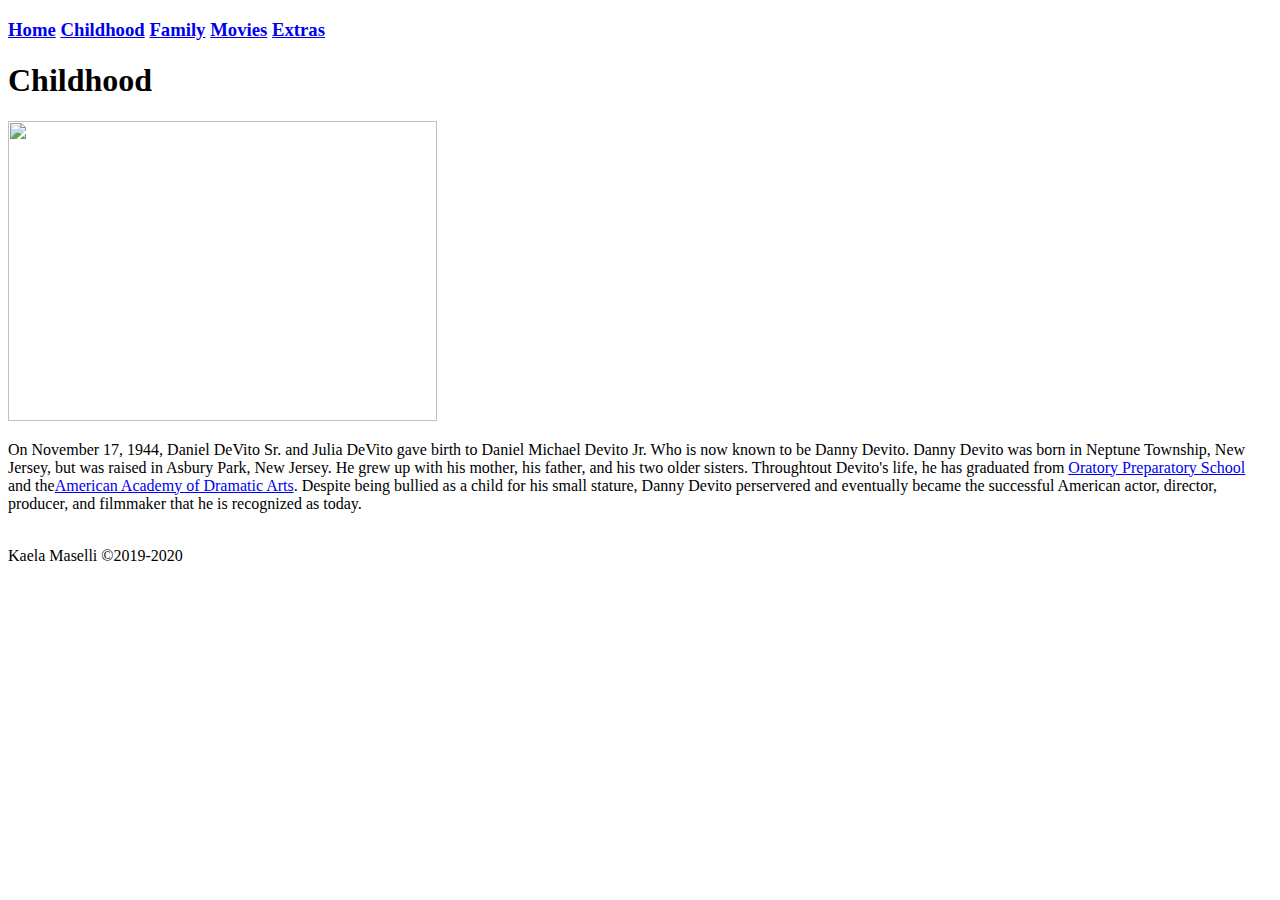
==== Childhood.html @ d55638c7 "merging changes" ====
<!DOCTYPE html>
<html>
	<head>	<link rel="stylesheet" href="stylesheet.css"></head>
		<title>Danny Devito</title>
<body><h3>
<a href="index.html">Home</a>
<a href="Childhood.html">Childhood</a>
<a href="Family.html">Family</a>
<a href="Movies.html">Movies</a>
<a href="Extras.html">Extras</a></h3>

<h1>Childhood</h1>
	<img src="images/young boy devito.jpg" width="429" height="300">
	<p> On November 17, 1944, Daniel DeVito Sr. and Julia DeVito gave birth to Daniel Michael Devito Jr. Who is now known to be Danny Devito. Danny Devito was born in
		Neptune Township, New Jersey, but was raised in Asbury Park, New Jersey. He grew up with his mother, his father, and his two older sisters. Throughtout Devito's life,
		he has graduated from <a href="https://www.oratoryprep.org/"target="_blank">Oratory Preparatory School</a> and the<a href="https://www.amda.edu/about" target="_blank">American Academy of Dramatic Arts</a>. Despite being bullied as a child for his small stature, Danny Devito perservered
		and eventually became the successful American actor, director, producer, and filmmaker that he is recognized as today.</p>
<br>
<footer> Kaela Maselli &copy;2019-2020  <link rel="ucvts.org" href="https://www.ucvts.tec.nj.us/"><link rel="AIT Website" href="https://www.ucvts.tec.nj.us/site/Default.aspx?PageID=471">
</body>
</html>
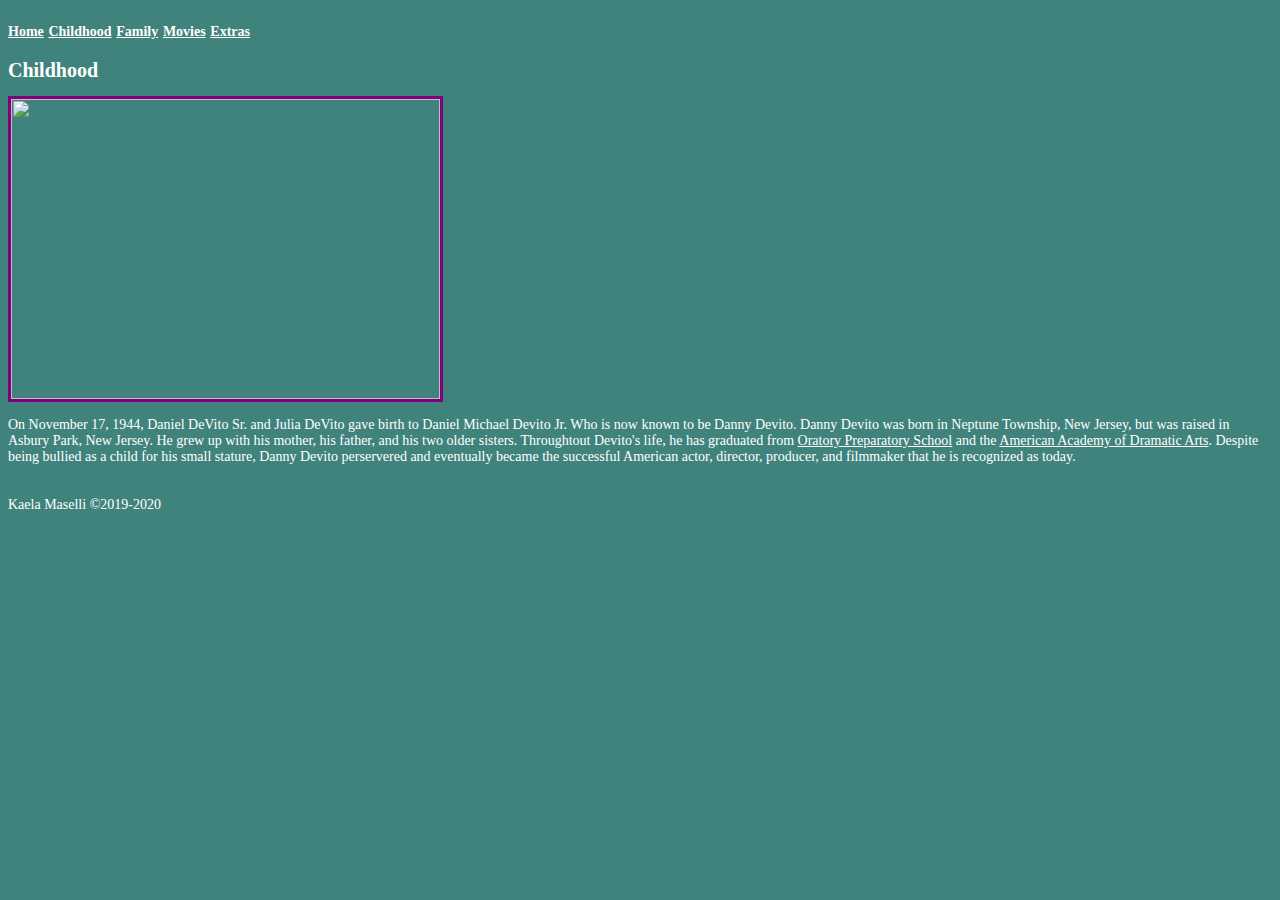
==== commit f2c2c582: "home work" ====
--- a/Childhood.html
+++ b/Childhood.html
@@ -1,6 +1,6 @@
 <!DOCTYPE html>
 <html>
-	<head>	<link rel="stylesheet" href="stylesheet.css"></head>
+	<head>	<link rel="stylesheet" href="stylesheet/stylesheet.css"></head>
 		<title>Danny Devito</title>
 <body><h3>
 <a href="index.html">Home</a>
@@ -8,12 +8,11 @@
 <a href="Family.html">Family</a>
 <a href="Movies.html">Movies</a>
 <a href="Extras.html">Extras</a></h3>
-
 <h1>Childhood</h1>
 	<img src="images/young boy devito.jpg" width="429" height="300">
 	<p> On November 17, 1944, Daniel DeVito Sr. and Julia DeVito gave birth to Daniel Michael Devito Jr. Who is now known to be Danny Devito. Danny Devito was born in
 		Neptune Township, New Jersey, but was raised in Asbury Park, New Jersey. He grew up with his mother, his father, and his two older sisters. Throughtout Devito's life,
-		he has graduated from <a href="https://www.oratoryprep.org/"target="_blank">Oratory Preparatory School</a> and the<a href="https://www.amda.edu/about" target="_blank">American Academy of Dramatic Arts</a>. Despite being bullied as a child for his small stature, Danny Devito perservered
+		he has graduated from <a href="https://www.oratoryprep.org/"target="_blank">Oratory Preparatory School</a> and the <a href="https://www.amda.edu/about" target="_blank">American Academy of Dramatic Arts</a>. Despite being bullied as a child for his small stature, Danny Devito perservered
 		and eventually became the successful American actor, director, producer, and filmmaker that he is recognized as today.</p>
 <br>
 <footer> Kaela Maselli &copy;2019-2020  <link rel="ucvts.org" href="https://www.ucvts.tec.nj.us/"><link rel="AIT Website" href="https://www.ucvts.tec.nj.us/site/Default.aspx?PageID=471">
--- a/stylesheet/stylesheet.css
+++ b/stylesheet/stylesheet.css
@@ -0,0 +1,81 @@
+table, th, td {
+    border: 1.5px solid green;
+    padding-bottom: 4.2px
+    }
+img {
+    border: 3px solid purple;
+      }
+div.a {
+    text-align: center;
+      }
+body {
+  background-color: #3F837C
+}
+p {
+  color: white;
+  font-size: 14px;
+  font-family: verdana;
+}
+a {
+  color: white;
+  font-size: 14px;
+  font-family: verdana;
+}
+
+h1 {
+  color: white;
+  font-size: 20px;
+  font-family: verdana;
+}
+h2 {
+  color: white;
+  font-size: 18px;
+  font-family: verdana;
+}
+h4 {
+  color: white;
+  font-size: 14px;
+  font-family: verdana;
+}
+  h5 {
+    color: white;
+    font-size: 9px;
+    font-family: verdana;
+}
+li {
+  color: white;
+  font-size: 14px;
+  font-family: verdana;
+}
+  footer {
+    color: white;
+    font-size: 14px;
+    font-family: verdana;
+}
+h1 {
+  color:white;
+}
+h2 {
+  color:white;
+}
+h3 {
+  color:white;
+}
+h4 {
+  color:white;
+}
+li {
+  color:white;
+}
+footer {
+  color:white;
+}
+th {
+  color: white;
+}
+tr {
+  color: white;
+}
+td {
+  color: white;
+}
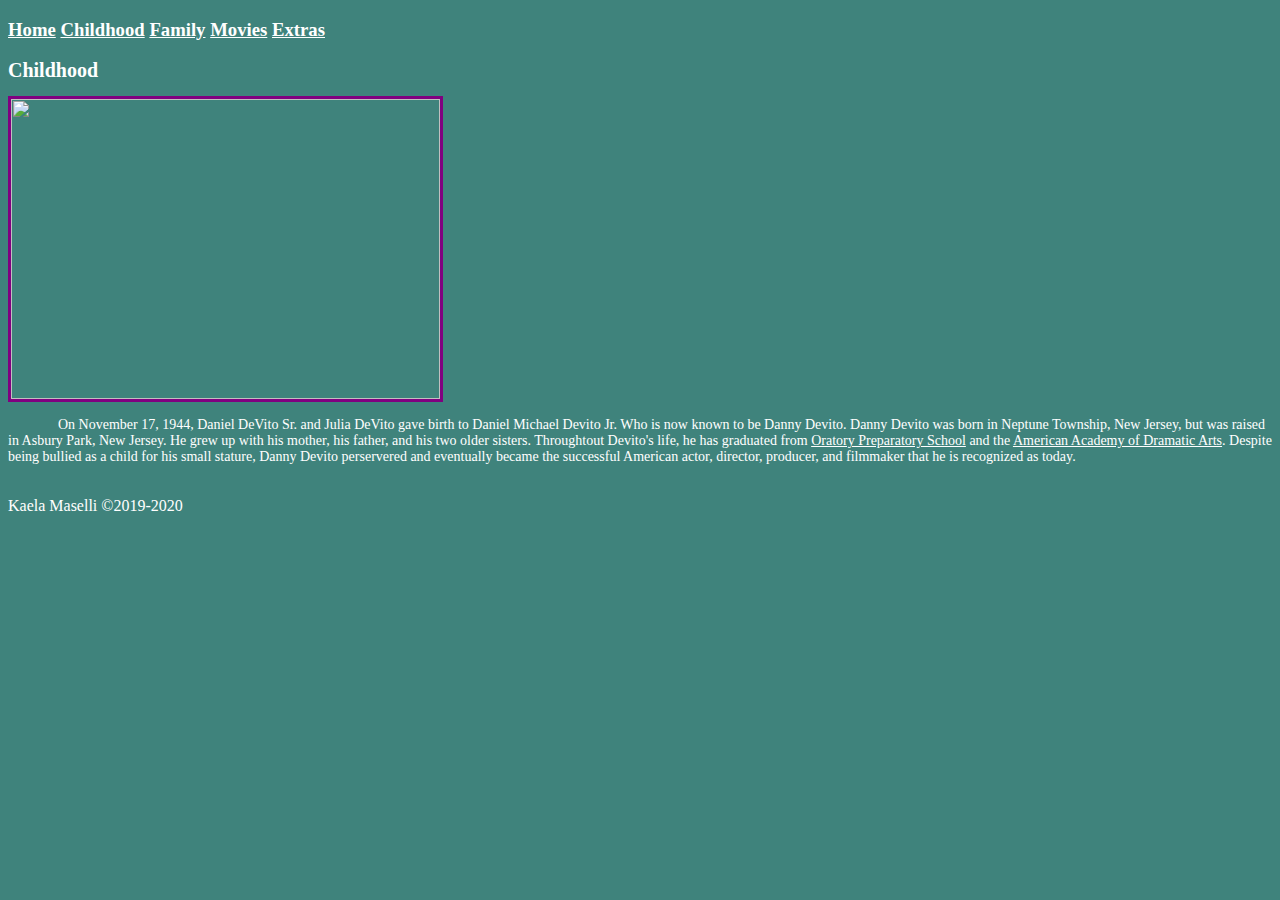
==== commit ca0b84d3: "Update Childhood.html" ====
--- a/Childhood.html
+++ b/Childhood.html
@@ -9,8 +9,8 @@
 <a href="Movies.html">Movies</a>
 <a href="Extras.html">Extras</a></h3>
 <h1>Childhood</h1>
-	<img src="images/young boy devito.jpg" width="429" height="300">
-	<p> On November 17, 1944, Daniel DeVito Sr. and Julia DeVito gave birth to Daniel Michael Devito Jr. Who is now known to be Danny Devito. Danny Devito was born in
+	<img src="images/young boy devito.jpg" width="429" height="300" class="child">
+	<p class="childhood"> On November 17, 1944, Daniel DeVito Sr. and Julia DeVito gave birth to Daniel Michael Devito Jr. Who is now known to be Danny Devito. Danny Devito was born in
 		Neptune Township, New Jersey, but was raised in Asbury Park, New Jersey. He grew up with his mother, his father, and his two older sisters. Throughtout Devito's life,
 		he has graduated from <a href="https://www.oratoryprep.org/"target="_blank">Oratory Preparatory School</a> and the <a href="https://www.amda.edu/about" target="_blank">American Academy of Dramatic Arts</a>. Despite being bullied as a child for his small stature, Danny Devito perservered
 		and eventually became the successful American actor, director, producer, and filmmaker that he is recognized as today.</p>
--- a/stylesheet/stylesheet.css
+++ b/stylesheet/stylesheet.css
@@ -1,6 +1,15 @@
+*{
+  color:white
+}
+.the-best{
+  color: purple;
+}
 table, th, td {
-    border: 1.5px solid green;
-    padding-bottom: 4.2px
+    border: 1.5px solid white;
+    padding: 2px
+    }
+td.first {
+      font-weight:bold;
     }
 img {
     border: 3px solid purple;
@@ -12,70 +21,22 @@
   background-color: #3F837C
 }
 p {
-  color: white;
   font-size: 14px;
   font-family: verdana;
 }
-a {
-  color: white;
-  font-size: 14px;
-  font-family: verdana;
-}
-
 h1 {
-  color: white;
   font-size: 20px;
   font-family: verdana;
+  text-decoration: italic
 }
 h2 {
-  color: white;
   font-size: 18px;
   font-family: verdana;
 }
-h4 {
-  color: white;
-  font-size: 14px;
-  font-family: verdana;
-}
-  h5 {
-    color: white;
+h5 {
     font-size: 9px;
     font-family: verdana;
+  }
+p.childhood {
+  text-indent: 50px
 }
-li {
-  color: white;
-  font-size: 14px;
-  font-family: verdana;
-}
-  footer {
-    color: white;
-    font-size: 14px;
-    font-family: verdana;
-}
-h1 {
-  color:white;
-}
-h2 {
-  color:white;
-}
-h3 {
-  color:white;
-}
-h4 {
-  color:white;
-}
-li {
-  color:white;
-}
-footer {
-  color:white;
-}
-th {
-  color: white;
-}
-tr {
-  color: white;
-}
-td {
-  color: white;
-}
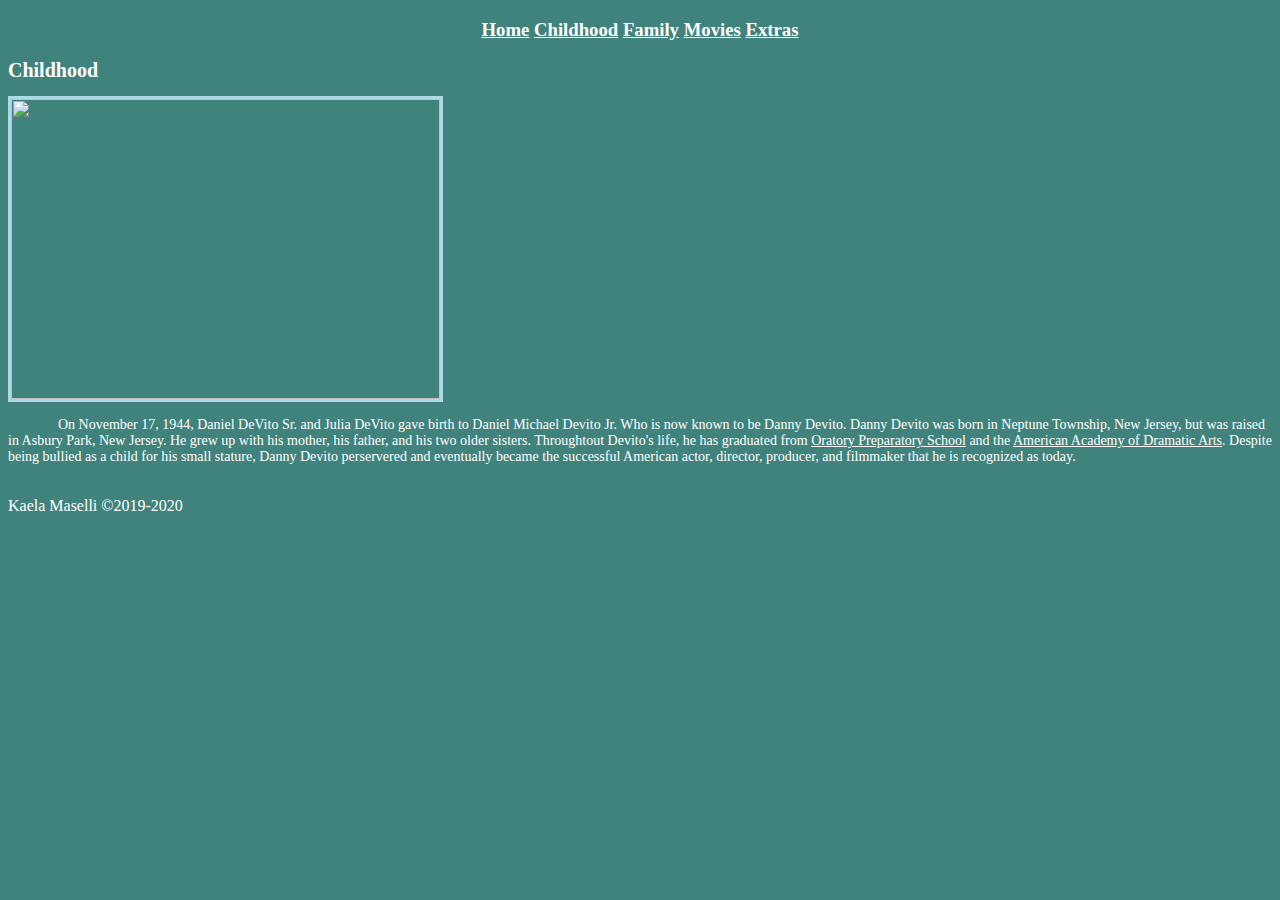
==== commit 9c73a6e8: "school" ====
--- a/Childhood.html
+++ b/Childhood.html
@@ -2,15 +2,15 @@
 <html>
 	<head>	<link rel="stylesheet" href="stylesheet/stylesheet.css"></head>
 		<title>Danny Devito</title>
-<body><h3>
+<body><h3><div class="a">
 <a href="index.html">Home</a>
 <a href="Childhood.html">Childhood</a>
 <a href="Family.html">Family</a>
 <a href="Movies.html">Movies</a>
 <a href="Extras.html">Extras</a></h3>
 <h1>Childhood</h1>
-	<img src="images/young boy devito.jpg" width="429" height="300" class="child">
-	<p class="childhood"> On November 17, 1944, Daniel DeVito Sr. and Julia DeVito gave birth to Daniel Michael Devito Jr. Who is now known to be Danny Devito. Danny Devito was born in
+<img src="images/young boy devito.jpg" width="429" height="300">
+<p class="childhood"> On November 17, 1944, Daniel DeVito Sr. and Julia DeVito gave birth to Daniel Michael Devito Jr. Who is now known to be Danny Devito. Danny Devito was born in
 		Neptune Township, New Jersey, but was raised in Asbury Park, New Jersey. He grew up with his mother, his father, and his two older sisters. Throughtout Devito's life,
 		he has graduated from <a href="https://www.oratoryprep.org/"target="_blank">Oratory Preparatory School</a> and the <a href="https://www.amda.edu/about" target="_blank">American Academy of Dramatic Arts</a>. Despite being bullied as a child for his small stature, Danny Devito perservered
 		and eventually became the successful American actor, director, producer, and filmmaker that he is recognized as today.</p>
--- a/stylesheet/stylesheet.css
+++ b/stylesheet/stylesheet.css
@@ -2,17 +2,18 @@
   color:white
 }
 .the-best{
-  color: purple;
+  color: lightblue;
 }
 table, th, td {
-    border: 1.5px solid white;
+    border: 1px solid white;
     padding: 2px
+    font-family: verdana
     }
 td.first {
       font-weight:bold;
     }
 img {
-    border: 3px solid purple;
+    border: 3px solid lightblue;
       }
 div.a {
     text-align: center;
@@ -20,7 +21,7 @@
 body {
   background-color: #3F837C
 }
-p {
+p, li {
   font-size: 14px;
   font-family: verdana;
 }
@@ -34,9 +35,31 @@
   font-family: verdana;
 }
 h5 {
-    font-size: 9px;
+    font-size: 12px;
     font-family: verdana;
   }
-p.childhood {
+.childhood {
   text-indent: 50px
 }
+a {
+  font-family: verdana;
+}
+#home{
+  text-indent: 40px
+}
+#height{
+  color: #ffcc99;
+  text-align: center
+}
+#movies{
+   border: 5px;
+   border-style: solid;
+   border-color: #ffcc99;
+   padding: 3.4px;
+   text-align: center
+}
+.kids{
+  text-align: left;
+  margin-left: 300px;
+  list-style-position: inside;
+}
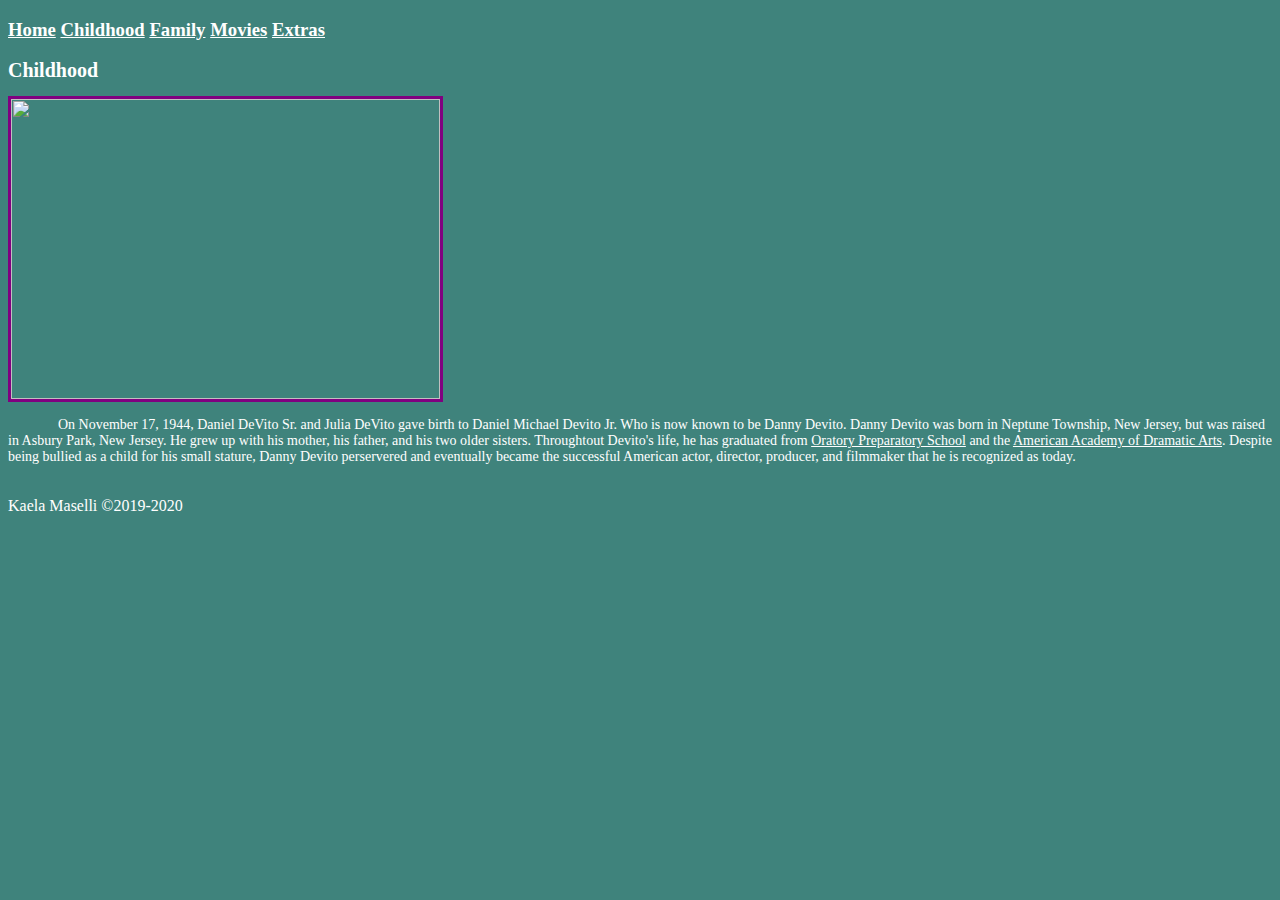
==== commit 7424ec1b: "added" ====
--- a/Childhood.html
+++ b/Childhood.html
@@ -2,15 +2,15 @@
 <html>
 	<head>	<link rel="stylesheet" href="stylesheet/stylesheet.css"></head>
 		<title>Danny Devito</title>
-<body><h3><div class="a">
+<body><h3>
 <a href="index.html">Home</a>
 <a href="Childhood.html">Childhood</a>
 <a href="Family.html">Family</a>
 <a href="Movies.html">Movies</a>
 <a href="Extras.html">Extras</a></h3>
 <h1>Childhood</h1>
-<img src="images/young boy devito.jpg" width="429" height="300">
-<p class="childhood"> On November 17, 1944, Daniel DeVito Sr. and Julia DeVito gave birth to Daniel Michael Devito Jr. Who is now known to be Danny Devito. Danny Devito was born in
+	<img src="images/young boy devito.jpg" width="429" height="300" class="child">
+	<p class="childhood"> On November 17, 1944, Daniel DeVito Sr. and Julia DeVito gave birth to Daniel Michael Devito Jr. Who is now known to be Danny Devito. Danny Devito was born in
 		Neptune Township, New Jersey, but was raised in Asbury Park, New Jersey. He grew up with his mother, his father, and his two older sisters. Throughtout Devito's life,
 		he has graduated from <a href="https://www.oratoryprep.org/"target="_blank">Oratory Preparatory School</a> and the <a href="https://www.amda.edu/about" target="_blank">American Academy of Dramatic Arts</a>. Despite being bullied as a child for his small stature, Danny Devito perservered
 		and eventually became the successful American actor, director, producer, and filmmaker that he is recognized as today.</p>
--- a/stylesheet/stylesheet.css
+++ b/stylesheet/stylesheet.css
@@ -2,18 +2,17 @@
   color:white
 }
 .the-best{
-  color: lightblue;
+  color: purple;
 }
 table, th, td {
-    border: 1px solid white;
+    border: 1.5px solid white;
     padding: 2px
-    font-family: verdana
     }
 td.first {
       font-weight:bold;
     }
 img {
-    border: 3px solid lightblue;
+    border: 3px solid purple;
       }
 div.a {
     text-align: center;
@@ -21,7 +20,7 @@
 body {
   background-color: #3F837C
 }
-p, li {
+p {
   font-size: 14px;
   font-family: verdana;
 }
@@ -35,31 +34,9 @@
   font-family: verdana;
 }
 h5 {
-    font-size: 12px;
+    font-size: 9px;
     font-family: verdana;
   }
-.childhood {
+p.childhood {
   text-indent: 50px
 }
-a {
-  font-family: verdana;
-}
-#home{
-  text-indent: 40px
-}
-#height{
-  color: #ffcc99;
-  text-align: center
-}
-#movies{
-   border: 5px;
-   border-style: solid;
-   border-color: #ffcc99;
-   padding: 3.4px;
-   text-align: center
-}
-.kids{
-  text-align: left;
-  margin-left: 300px;
-  list-style-position: inside;
-}
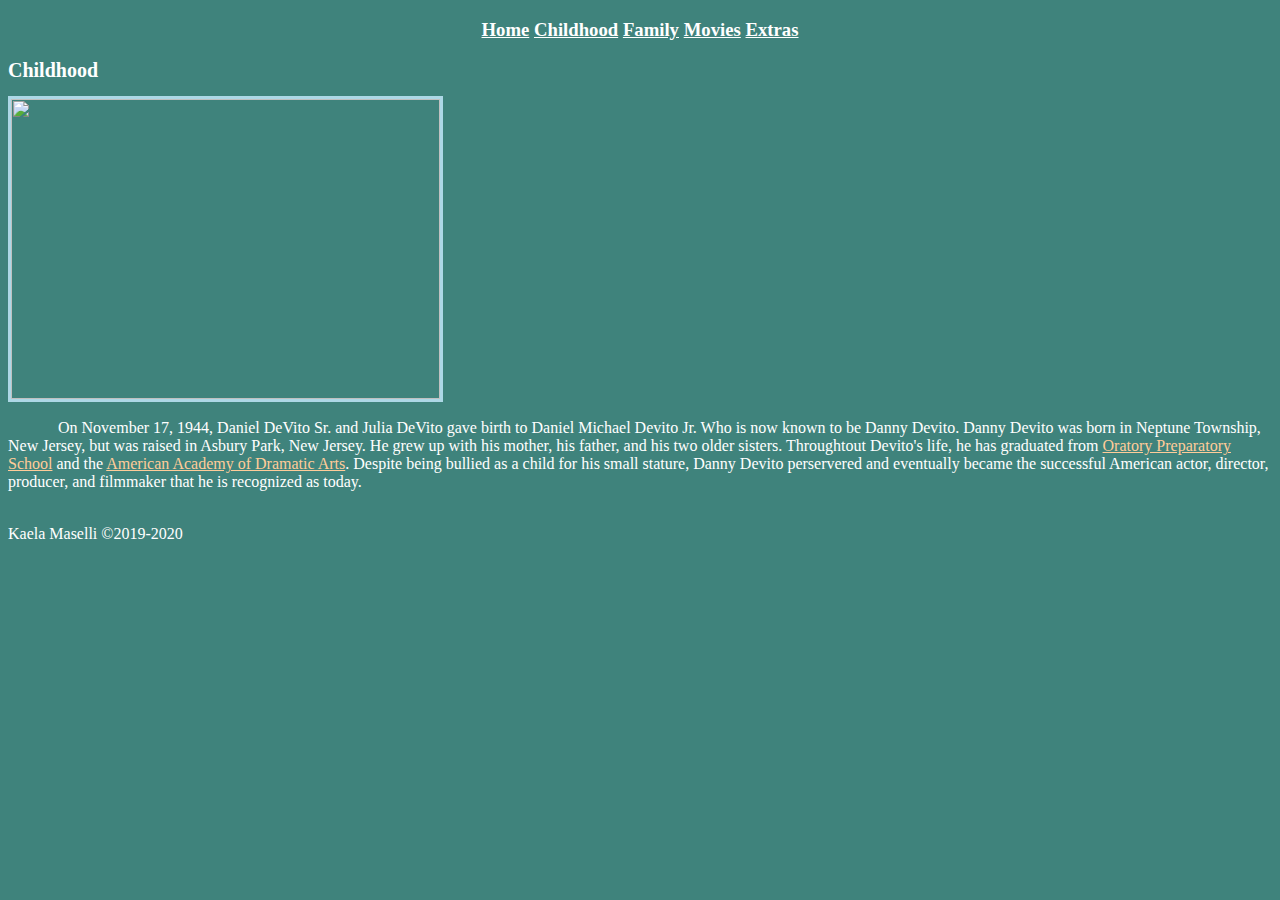
==== commit 79c3c8a7: "home" ====
--- a/Childhood.html
+++ b/Childhood.html
@@ -1,18 +1,21 @@
 <!DOCTYPE html>
 <html>
-	<head>	<link rel="stylesheet" href="stylesheet/stylesheet.css"></head>
-		<title>Danny Devito</title>
-<body><h3>
-<a href="index.html">Home</a>
-<a href="Childhood.html">Childhood</a>
-<a href="Family.html">Family</a>
-<a href="Movies.html">Movies</a>
-<a href="Extras.html">Extras</a></h3>
+<head>
+	<link rel="stylesheet" href="stylesheet/stylesheet.css">
+	<title>Danny Devito</title>
+</head>
+<body>
+	<h3><div class="a">
+		<a href="index.html">Home</a>
+		<a href="childhood.html">Childhood</a>
+		<a href="family.html">Family</a>
+		<a href="movies.html">Movies</a>
+		<a href="extras.html">Extras</a></h3>
 <h1>Childhood</h1>
-	<img src="images/young boy devito.jpg" width="429" height="300" class="child">
-	<p class="childhood"> On November 17, 1944, Daniel DeVito Sr. and Julia DeVito gave birth to Daniel Michael Devito Jr. Who is now known to be Danny Devito. Danny Devito was born in
+<img src="images/young boy devito.jpg" width="429" height="300" class="child">
+<p class="childhood"> On November 17, 1944, Daniel DeVito Sr. and Julia DeVito gave birth to Daniel Michael Devito Jr. Who is now known to be Danny Devito. Danny Devito was born in
 		Neptune Township, New Jersey, but was raised in Asbury Park, New Jersey. He grew up with his mother, his father, and his two older sisters. Throughtout Devito's life,
-		he has graduated from <a href="https://www.oratoryprep.org/"target="_blank">Oratory Preparatory School</a> and the <a href="https://www.amda.edu/about" target="_blank">American Academy of Dramatic Arts</a>. Despite being bullied as a child for his small stature, Danny Devito perservered
+		he has graduated from <a href="https://www.oratoryprep.org/" title=" oratory" target="_blank">Oratory Preparatory School</a> and the <a href="https://www.amda.edu/about" title="acting" target="_blank">American Academy of Dramatic Arts</a>. Despite being bullied as a child for his small stature, Danny Devito perservered
 		and eventually became the successful American actor, director, producer, and filmmaker that he is recognized as today.</p>
 <br>
 <footer> Kaela Maselli &copy;2019-2020  <link rel="ucvts.org" href="https://www.ucvts.tec.nj.us/"><link rel="AIT Website" href="https://www.ucvts.tec.nj.us/site/Default.aspx?PageID=471">
--- a/stylesheet/stylesheet.css
+++ b/stylesheet/stylesheet.css
@@ -1,42 +1,80 @@
 *{
   color:white
 }
+table, th, td{
+    border: 1px solid white;
+    padding: 2px;
+    font-family: verdana
+    }
+body{
+   background-color: #3F837C
+    }
+h1{
+    font-size: 20px;
+    font-family: verdana;
+    text-decoration: italic
+    }
+h2{
+    font-size: 18px;
+    font-family: verdana;
+    }
+h5{
+    font-size: 12px;
+    font-family: verdana;
+      }
+img{
+    border: 3px solid lightblue;
+    }
+a, p{
+    font-family: verdana;
+    }
 .the-best{
-  color: purple;
-}
-table, th, td {
-    border: 1.5px solid white;
-    padding: 2px
+  color: lightblue;
     }
-td.first {
-      font-weight:bold;
+.childhood{
+  text-indent: 50px
     }
-img {
-    border: 3px solid purple;
+.kids{
+   text-align: left;
+   margin-left: 300px;
+   list-style-position: inside;
       }
+#home{
+  text-indent: 40px
+      }
+#height{
+  color: #ffcc99;
+  text-align: center
+      }
+#movies{
+   border: 5px;
+   border-style: dotted;
+   border-color: #ffcc99;
+   padding: 3.4px;
+   text-align: center
+        }
+a[title]{
+   color:white;
+        }
+a[href="https://www.oratoryprep.org/"]{
+    color: #ffcc99;
+        }
+a[href="https://www.amda.edu/about"]{
+    color: #ffcc99;
+        }
+a:visited{
+    color: lightblue;
+        }
+td.first{
+    font-weight:bold;
+    }
 div.a {
     text-align: center;
       }
-body {
-  background-color: #3F837C
-}
-p {
-  font-size: 14px;
-  font-family: verdana;
-}
-h1 {
-  font-size: 20px;
-  font-family: verdana;
-  text-decoration: italic
-}
-h2 {
-  font-size: 18px;
-  font-family: verdana;
-}
-h5 {
-    font-size: 9px;
+div ul{
+    font-size: 14px;
     font-family: verdana;
-  }
-p.childhood {
-  text-indent: 50px
-}
+      }
+div p{
+    font-family: verdana;
+      }
